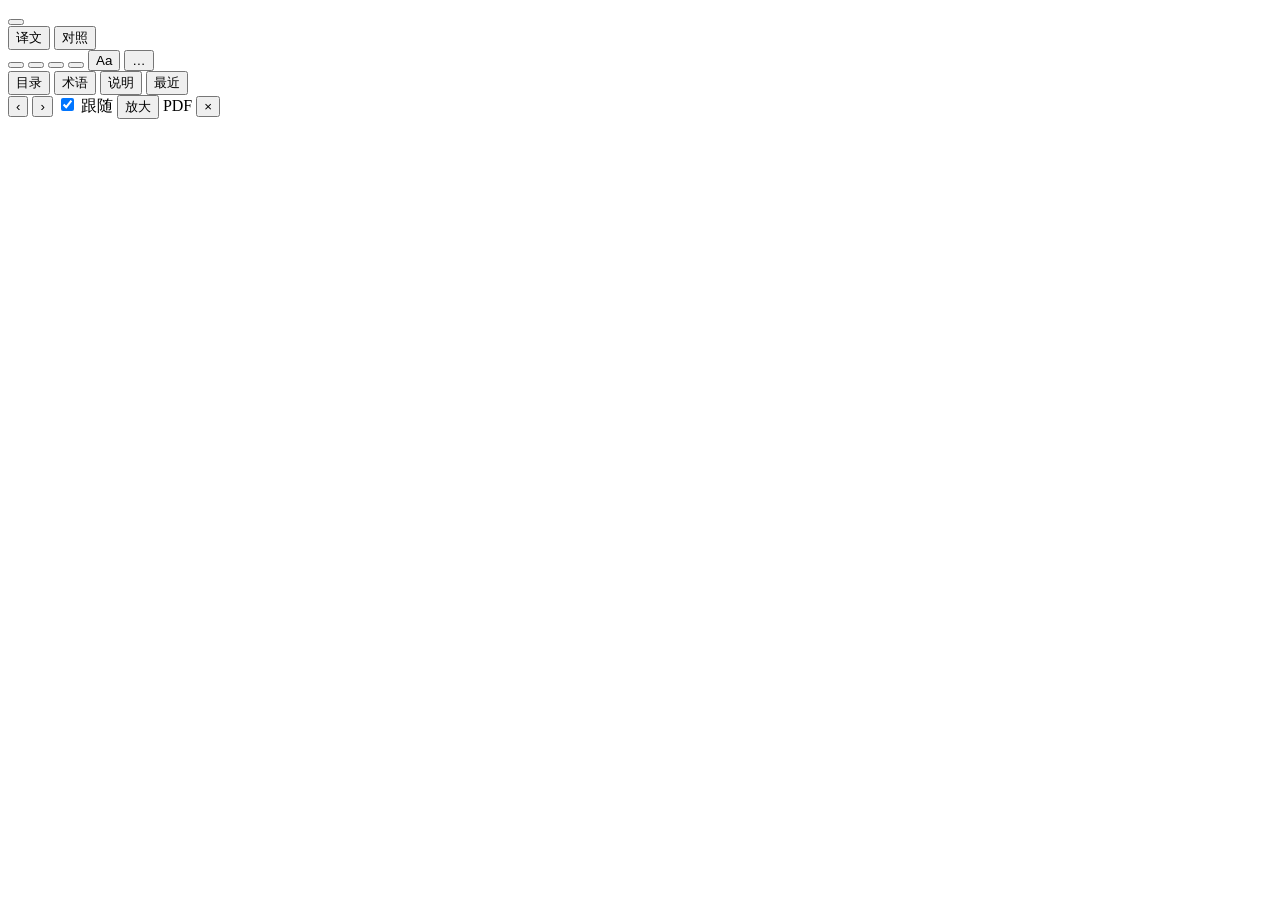
==== easyread/web/reader.html @ 74d5a259 "feat: add manual deep-read documents" ====
<!doctype html>
<html lang="zh-CN">
<head>
<meta charset="utf-8">
<meta name="viewport" content="width=device-width, initial-scale=1">
<title>EasyRead</title>
<link rel="icon" href="/web/favicon.svg">
<link rel="stylesheet" href="/web/vendor/katex/katex.min.css">
<link rel="stylesheet" href="/web/css/base.css">
<link rel="stylesheet" href="/web/css/reader.css">
<link rel="stylesheet" href="/web/css/reader-panels.css">
<link rel="stylesheet" href="/web/css/reader-chat.css">
<link rel="stylesheet" href="/web/css/settings.css">
<script>try{var p=JSON.parse((localStorage.getItem("easyread-prefs")||localStorage.getItem("coread-prefs"))||"{}");var d=p.theme==="dark"||(p.theme!=="light"&&matchMedia("(prefers-color-scheme: dark)").matches);document.documentElement.dataset.theme=d?"dark":"light"}catch(e){}</script>
</head>
<body>
<div id="progress" aria-hidden="true"><i></i></div>

<header class="topbar" id="bar">
  <a class="btn brand-back" id="backBtn" href="/" title="回文献库"></a>
  <button class="btn icon" data-act="drawer" title="目录（T）"></button>
  <div class="bar-titles">
    <span class="bar-title"></span>
    <span class="bar-section"></span>
  </div>
  <span class="grow"></span>
  <span class="job-state" id="jobState"></span>
  <div class="seg" role="group" aria-label="显示">
    <button data-mode="zh" title="只看译文">译文</button>
    <button data-mode="bi" title="译文下附原文（B）">对照</button>
  </div>
  <button class="btn" data-act="pages" title="原文页，跟随阅读位置（O）"></button>
  <button class="btn" data-act="notes" title="笔记面板（M）"></button>
  <button class="btn" data-act="chat" title="边读边问 AI（A）"></button>
  <button class="btn" data-act="deepread" title="精读论文"></button>
  <button class="btn" data-act="settings" title="字号、版心、主题（=、- 调字号）">Aa</button>
  <button class="save-state" data-act="about" title="保存状态"><i></i><span>…</span></button>
</header>

<aside id="drawer" aria-label="目录">
  <div class="drawer-tabs" role="tablist">
    <button data-tab="toc" class="on">目录</button>
    <button data-tab="terms">术语</button>
    <button data-tab="about">说明</button>
    <button data-tab="recent" class="server-only">最近</button>
  </div>
  <div class="drawer-body"></div>
</aside>
<div id="scrim"></div>

<main id="stage">
  <article id="paper" lang="zh-CN"></article>
  <aside id="margin" aria-label="讨论与笔记"></aside>
</main>

<section id="pageview" class="side-panel" aria-label="原文页">
  <div class="side-panel-grip" data-side-grip role="separator" aria-orientation="vertical" aria-label="拖动调整面板宽度" tabindex="0"></div>
  <div class="pv-head">
    <button class="btn icon" data-pv="prev" title="上一页（[）">‹</button>
    <span class="pv-label"></span>
    <button class="btn icon" data-pv="next" title="下一页（]）">›</button>
    <span class="grow"></span>
    <label class="pv-follow" title="随阅读位置翻页"><input type="checkbox" checked> 跟随</label>
    <button class="btn sm" data-pv="zoom">放大</button>
    <a class="btn sm" data-pv="pdf" target="_blank" rel="noopener">PDF</a>
    <button class="btn icon" data-pv="close" title="关闭（O）">×</button>
  </div>
  <div class="pv-scroll"><div class="pv-page"><img alt=""><div class="pv-hl"></div></div></div>
</section>

<section id="notespanel" class="side-panel" aria-label="笔记"><div class="side-panel-grip" data-side-grip role="separator" aria-orientation="vertical" aria-label="拖动调整面板宽度" tabindex="0"></div></section>
<section id="chatpanel" class="side-panel" aria-label="问 AI"><div class="side-panel-grip" data-side-grip role="separator" aria-orientation="vertical" aria-label="拖动调整面板宽度" tabindex="0"></div></section>
<section id="deepreadpanel" class="side-panel" aria-label="精读论文"><div class="side-panel-grip" data-side-grip role="separator" aria-orientation="vertical" aria-label="拖动调整面板宽度" tabindex="0"></div></section>
<div class="dialog-backdrop" id="readerDlg"><div class="dialog" role="dialog"></div></div>
<div class="dialog-backdrop" id="settingsDlg"><div class="dialog" role="dialog" aria-label="设置"></div></div>
<div class="dialog-backdrop" id="textDlg"><div class="dialog wide" role="dialog"></div></div>

<div id="settings" class="menu" role="dialog" aria-label="阅读设置"></div>
<div id="popover" class="popover" role="tooltip"></div>
<div id="selbar" class="popover" role="toolbar"></div>
<div id="blockbar" class="popover" role="toolbar"></div>
<div id="toast" role="status"></div>

<!--PR:DATA-->
<script src="/web/vendor/katex/katex.min.js"></script>
<script src="/web/js/common/util.js"></script>
<script src="/web/js/common/confirm.js"></script>
<script src="/web/js/common/features.js"></script>
<script src="/web/js/common/markup.js"></script>
<script src="/web/js/reader/store.js"></script>
<script src="/web/js/reader/render.js"></script>
<script src="/web/js/reader/margin.js"></script>
<script src="/web/js/reader/anchor.js"></script>
<script src="/web/js/reader/actions.js"></script>
<script src="/web/js/reader/editor.js"></script>
<script src="/web/js/reader/panels.js"></script>
<script src="/web/js/reader/pageview.js"></script>
<script src="/web/js/reader/notespanel.js"></script>
<script src="/web/js/reader/chat.js"></script>
<script src="/web/js/reader/deepread.js"></script>
<script src="/web/js/reader/jumpback.js"></script>
<script src="/web/js/reader/keys.js"></script>
<script src="/web/js/reader/export.js"></script>
<script src="/web/js/common/settings-models.js"></script>
<script src="/web/js/common/settings.js"></script>
<script src="/web/js/common/settings-tabs.js"></script>
<script src="/web/js/common/settings-chat.js"></script>
<script src="/web/js/common/settings-deepread.js"></script>
<script src="/web/js/reader/main.js"></script>
</body>
</html>
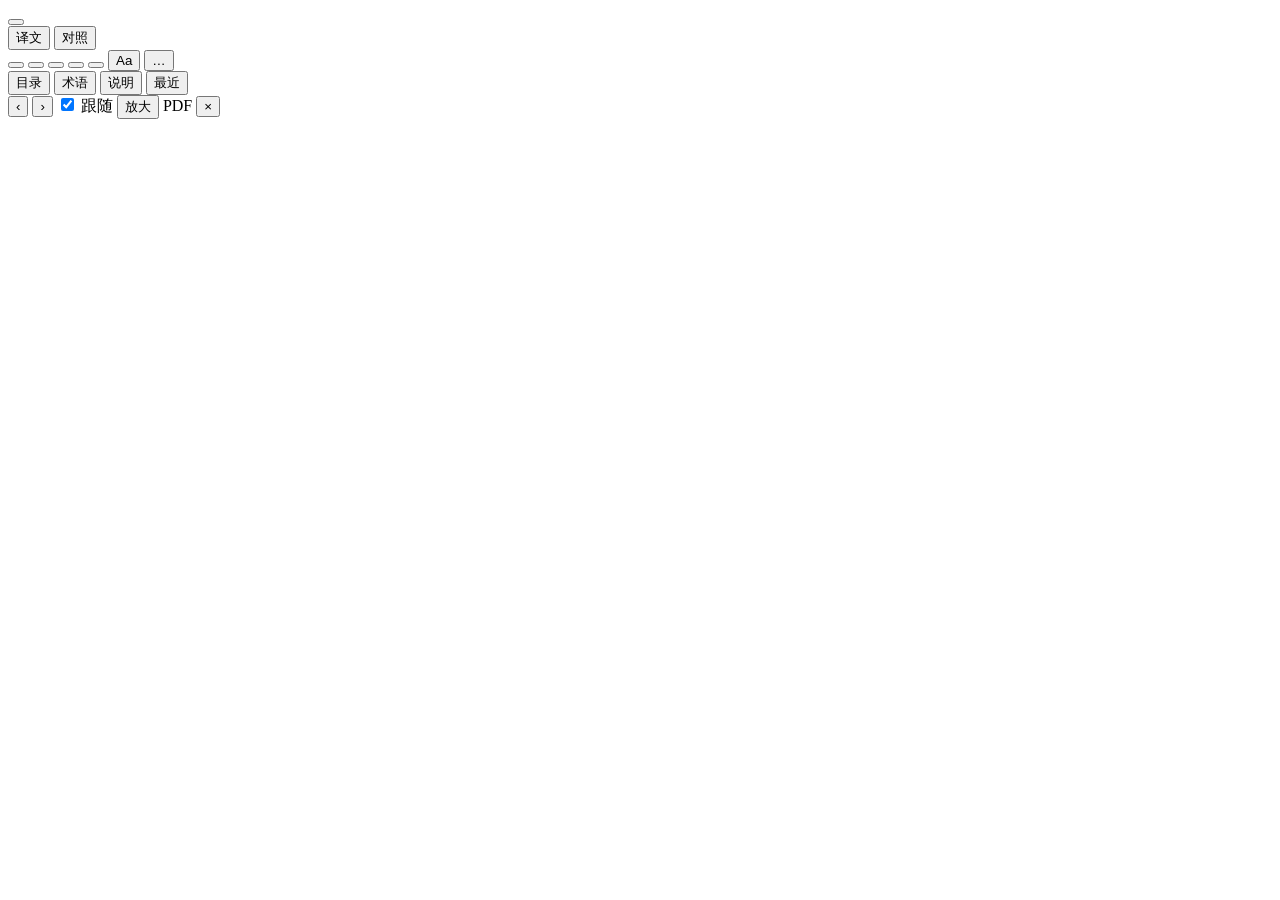
==== commit 3ad062e1: "feat: 研究要点提取与全文研究导航（阶段三）" ====
--- a/easyread/web/reader.html
+++ b/easyread/web/reader.html
@@ -33,6 +33,8 @@
   <button class="btn" data-act="notes" title="笔记面板（M）"></button>
   <button class="btn" data-act="chat" title="边读边问 AI（A）"></button>
   <button class="btn" data-act="deepread" title="精读论文"></button>
+<button class="btn" data-act="reading" title="语义高亮筛选" style="display:none"></button>
+<button class="btn" data-act="guide" title="研究导航：问题、方法、创新、证据"></button>
   <button class="btn" data-act="settings" title="字号、版心、主题（=、- 调字号）">Aa</button>
   <button class="save-state" data-act="about" title="保存状态"><i></i><span>…</span></button>
 </header>
@@ -71,6 +73,7 @@
 <section id="notespanel" class="side-panel" aria-label="笔记"><div class="side-panel-grip" data-side-grip role="separator" aria-orientation="vertical" aria-label="拖动调整面板宽度" tabindex="0"></div></section>
 <section id="chatpanel" class="side-panel" aria-label="问 AI"><div class="side-panel-grip" data-side-grip role="separator" aria-orientation="vertical" aria-label="拖动调整面板宽度" tabindex="0"></div></section>
 <section id="deepreadpanel" class="side-panel" aria-label="精读论文"><div class="side-panel-grip" data-side-grip role="separator" aria-orientation="vertical" aria-label="拖动调整面板宽度" tabindex="0"></div></section>
+<section id="guidepanel" class="side-panel" aria-label="研究导航"><div class="side-panel-grip" data-side-grip role="separator" aria-orientation="vertical" aria-label="拖动调整面板宽度" tabindex="0"></div></section>
 <div class="dialog-backdrop" id="readerDlg"><div class="dialog" role="dialog"></div></div>
 <div class="dialog-backdrop" id="settingsDlg"><div class="dialog" role="dialog" aria-label="设置"></div></div>
 <div class="dialog-backdrop" id="textDlg"><div class="dialog wide" role="dialog"></div></div>
@@ -91,6 +94,7 @@
 <script src="/web/js/reader/render.js"></script>
 <script src="/web/js/reader/margin.js"></script>
 <script src="/web/js/reader/anchor.js"></script>
+<script src="/web/js/reader/reading.js"></script>
 <script src="/web/js/reader/actions.js"></script>
 <script src="/web/js/reader/editor.js"></script>
 <script src="/web/js/reader/panels.js"></script>
@@ -98,6 +102,7 @@
 <script src="/web/js/reader/notespanel.js"></script>
 <script src="/web/js/reader/chat.js"></script>
 <script src="/web/js/reader/deepread.js"></script>
+<script src="/web/js/reader/guide.js"></script>
 <script src="/web/js/reader/jumpback.js"></script>
 <script src="/web/js/reader/keys.js"></script>
 <script src="/web/js/reader/export.js"></script>
